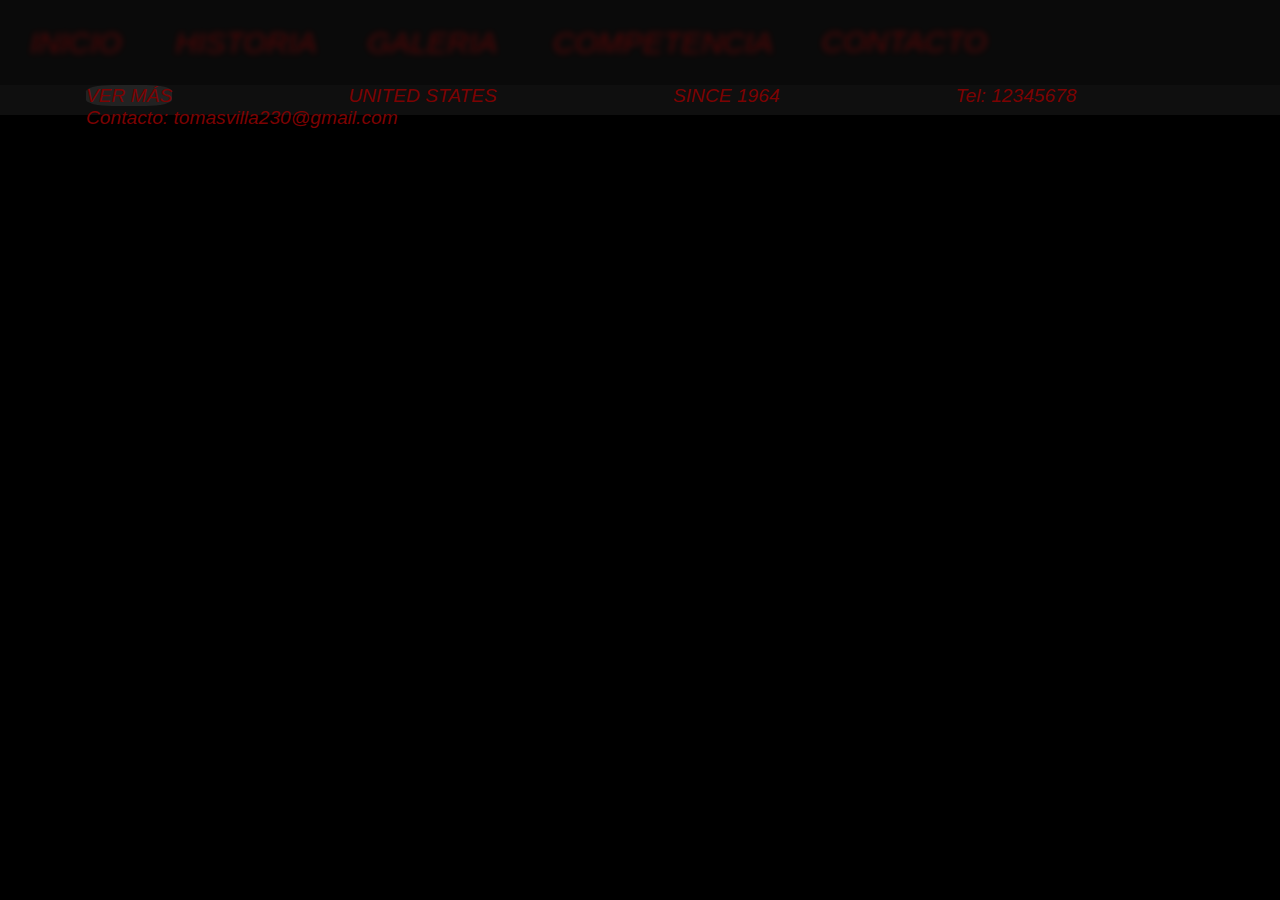
==== pages/competencia.html @ a8cf982a "terminado?" ====
<!DOCTYPE html>
<html lang="en">
<head>
    <meta charset="UTF-8">
    <meta http-equiv="X-UA-Compatible" content="IE=edge">
    <meta name="viewport" content="width=device-width, initial-scale=1.0">
    <meta name="keywords" content="auto, mustang, car, ford, muscle car, camaro, racing, challenger, american car, competencia">
    <title>Competencia</title>
    <link href="https://cdn.jsdelivr.net/npm/bootstrap@5.3.0-alpha3/dist/css/bootstrap.min.css" rel="stylesheet"
        integrity="sha384-KK94CHFLLe+nY2dmCWGMq91rCGa5gtU4mk92HdvYe+M/SXH301p5ILy+dN9+nJOZ" crossorigin="anonymous">
    <link rel="stylesheet" href="../css/style.css">
</head>
<link rel="shortcut icon" href="../Multimedia/LOGO-MUSTANG.JPG">
<link rel="shortcut icon" href="./Multimedia/LOGO-MUSTANG.JPG">

<body>

    <header container>
        <ul>
            <li><a href="../index.html">INICIO</a></li>
            <li><a href="../pages/historia.html">HISTORIA</a></li>
            <li><a href="../pages/galeria.html">GALERIA</a></li>
            <li><a href="../pages/competencia.html">COMPETENCIA</a></li>
            <li><a href="../pages/contacto.html">CONTACTO</a></li>
        </ul>
    </header>
    
    <footer>
        <ol>
            <li><a href="#">VER MÁS</a></li>
            <li>UNITED STATES</li>
            <li>SINCE 1964</li>
            <li>Tel: 12345678</li>
            <li>Contacto: tomasvilla230@gmail.com</li>
            
        </ol>
    </footer>

    <script src="https://cdn.jsdelivr.net/npm/bootstrap@5.3.0-alpha3/dist/js/bootstrap.bundle.min.js"
        integrity="sha384-ENjdO4Dr2bkBIFxQpeoTz1HIcje39Wm4jDKdf19U8gI4ddQ3GYNS7NTKfAdVQSZe"
        crossorigin="anonymous"></script>
</body>

</html>
---- css/style.css ----
* {
  margin: 0;
  padding: 0; }

body {
  background-color: black; }

header {
  background-color: #0a0a0a; }

header ul li a {
  font-size: 30px;
  color: #7c0202;
  font-family: 'Franklin Gothic Medium', 'Arial Narrow', Arial, sans-serif;
  font-style: oblique;
  padding: 10%;
  justify-content: center;
  text-decoration: none; }

header ul {
  display: flex;
  list-style: none; }

header ul li {
  padding: 2%; }

header ul li a {
  text-transform: uppercase;
  color: #7c0202;
  padding: 5%;
  transition: 0.5s ease; }

header ul li a {
  text-transform: uppercase;
  color: #7c0202;
  padding: 5%;
  transition: 0.5s ease; }

header ul:hover li a {
  color: #940d0d; }

ul:hover li a:not(:hover) {
  color: #fa0101;
  opacity: 0.3;
  filter: blur(3px); }

footer {
  background-color: #0f0f0f;
  height: 30px;
  position: inherit; }

ol li {
  list-style: none;
  margin: 70px;
  display: inline;
  color: #7c0202;
  font-size: 120%;
  font-family: 'Franklin Gothic Medium', 'Arial Narrow', Arial, sans-serif;
  font-style: oblique;
  padding: 1rem; }

ol li a {
  text-decoration: none;
  color: #7c0202;
  background-color: #222222;
  border-radius: 30%; }

div {
  background-color: #242323;
  padding: 1%;
  margin: 1%;
  border-radius: 15px; }

h2 {
  font-family: 'Franklin Gothic Medium', 'Arial Narrow', Arial, sans-serif;
  font-size: 20px;
  color: #7c0202;
  background-color: #070707;
  text-align: center;
  border-color: #7e1e1e;
  border-radius: 20px; }

h3 {
  font-family: 'Franklin Gothic Medium', 'Arial Narrow', Arial, sans-serif;
  font-size: 19px;
  color: #7c0202; }

.cabrio {
  padding-left: 25%; }

iframe {
  margin-right: 10%;
  margin-left: 25%; }

.123 {
  padding: 5%;
  border-radius: 15px; }
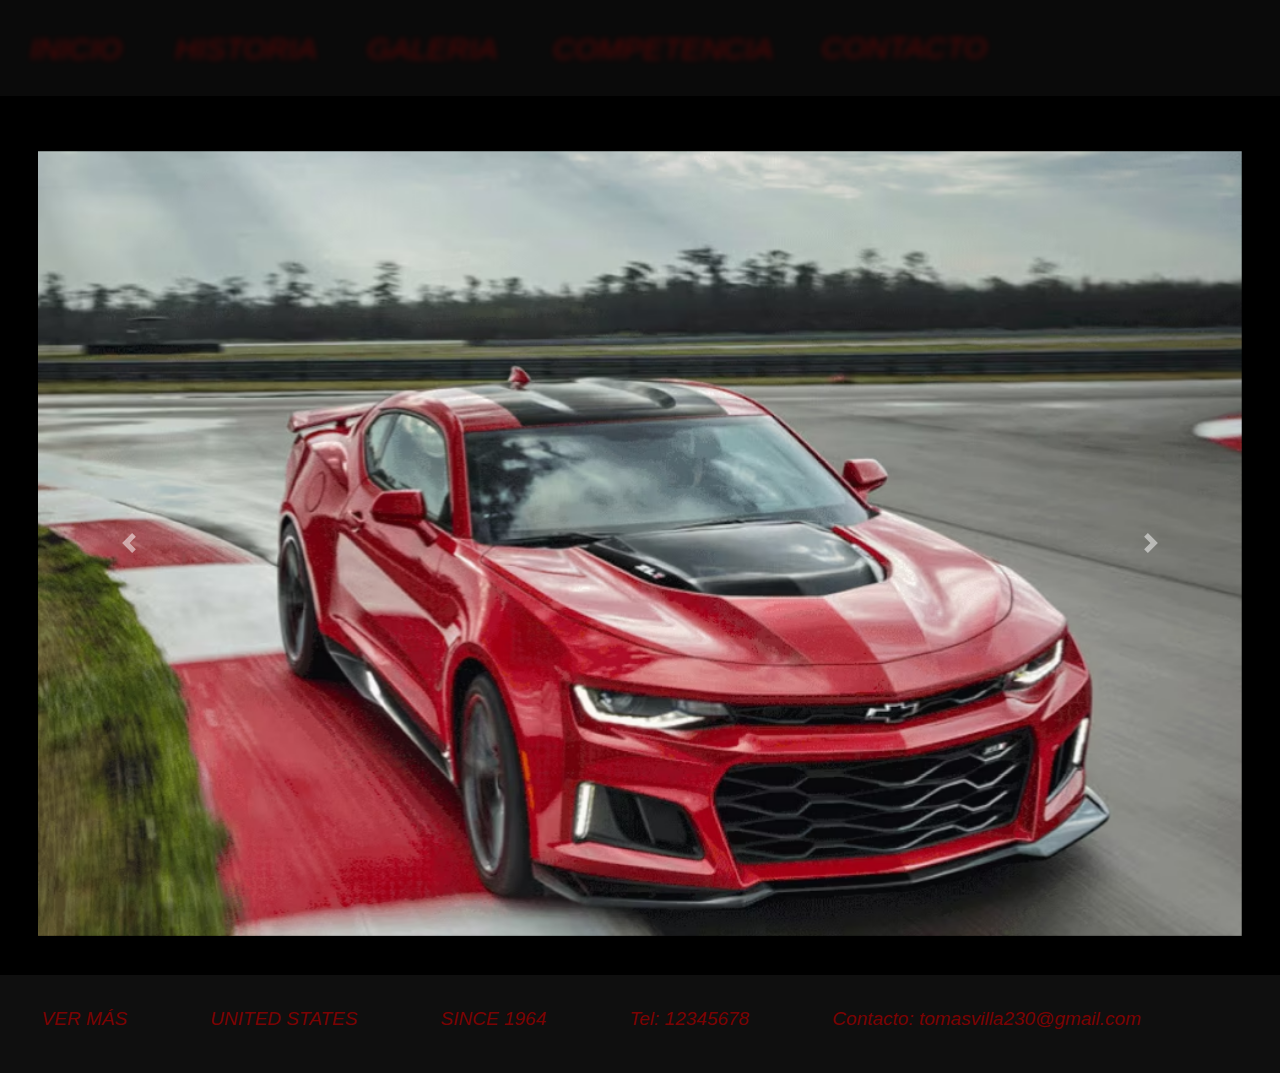
==== commit 20fd7da8: "commit" ====
--- a/pages/competencia.html
+++ b/pages/competencia.html
@@ -1,13 +1,13 @@
 <!DOCTYPE html>
 <html lang="en">
+
 <head>
     <meta charset="UTF-8">
     <meta http-equiv="X-UA-Compatible" content="IE=edge">
     <meta name="viewport" content="width=device-width, initial-scale=1.0">
     <meta name="keywords" content="auto, mustang, car, ford, muscle car, camaro, racing, challenger, american car, competencia">
     <title>Competencia</title>
-    <link href="https://cdn.jsdelivr.net/npm/bootstrap@5.3.0-alpha3/dist/css/bootstrap.min.css" rel="stylesheet"
-        integrity="sha384-KK94CHFLLe+nY2dmCWGMq91rCGa5gtU4mk92HdvYe+M/SXH301p5ILy+dN9+nJOZ" crossorigin="anonymous">
+    <link rel="stylesheet" href="https://cdn.jsdelivr.net/npm/bootstrap@4.0.0/dist/css/bootstrap.min.css" integrity="sha384-Gn5384xqQ1aoWXA+058RXPxPg6fy4IWvTNh0E263XmFcJlSAwiGgFAW/dAiS6JXm" crossorigin="anonymous">
     <link rel="stylesheet" href="../css/style.css">
 </head>
 <link rel="shortcut icon" href="../Multimedia/LOGO-MUSTANG.JPG">
@@ -15,7 +15,7 @@
 
 <body>
 
-    <header container>
+    <header>
         <ul>
             <li><a href="../index.html">INICIO</a></li>
             <li><a href="../pages/historia.html">HISTORIA</a></li>
@@ -24,21 +24,54 @@
             <li><a href="../pages/contacto.html">CONTACTO</a></li>
         </ul>
     </header>
-    
-    <footer>
-        <ol>
-            <li><a href="#">VER MÁS</a></li>
-            <li>UNITED STATES</li>
-            <li>SINCE 1964</li>
-            <li>Tel: 12345678</li>
-            <li>Contacto: tomasvilla230@gmail.com</li>
-            
-        </ol>
+
+<div class="carru">
+                <div id="carouselExampleControls" class="carousel slide" data-ride="carousel">
+                    <div class="carousel-inner">
+                        <div class="carousel-item active">
+                            <img class="d-block w-100" src="../Multimedia/camaro.avif" alt="Camaro"  height="30%" width="20%">
+                        </div>
+                        <div class="carousel-item">
+                            <img class="d-block w-100" src="../Multimedia/challenger.avif" alt="Challenger" height="30%" width="20%">
+                        </div>
+                        <div class="carousel-item">
+                            <img class="d-block w-100" src="../Multimedia/charger.jpg" alt="Charger"  height="30%" width="20%">
+                        </div>
+                    </div>
+                    <a class="carousel-control-prev" href="#carouselExampleControls" role="button" data-slide="prev">
+                        <span class="carousel-control-prev-icon" aria-hidden="true"></span>
+                        <span class="sr-only">Anterior</span>
+                    </a>
+                    <a class="carousel-control-next" href="#carouselExampleControls" role="button" data-slide="next">
+                        <span class="carousel-control-next-icon" aria-hidden="true"></span>
+                        <span class="sr-only">Siguiente</span>
+                    </a>
+                </div>
+            </div>
+        </div>
+ 
+    <footer class="footer">
+        <nav class="nav">
+            <a class="nav-link active" href="#">
+                <h3>VER MÁS</h3>
+            </a>
+            <a class="nav-link disabled" href="#">
+                <h3>UNITED STATES</h3>
+            </a>
+            <a class="nav-link disabled" href="#">
+                <h3>SINCE 1964</h3>
+            </a>
+            <a class="nav-link disabled" href="#">
+                <h3>Tel: 12345678</h3>
+            </a>
+            <a class="nav-link disabled" href="#">
+                <h3>Contacto: tomasvilla230@gmail.com</h3>
+            </a>
+        </nav>
     </footer>
-
-    <script src="https://cdn.jsdelivr.net/npm/bootstrap@5.3.0-alpha3/dist/js/bootstrap.bundle.min.js"
-        integrity="sha384-ENjdO4Dr2bkBIFxQpeoTz1HIcje39Wm4jDKdf19U8gI4ddQ3GYNS7NTKfAdVQSZe"
-        crossorigin="anonymous"></script>
-</body>
+    <script src="https://code.jquery.com/jquery-3.2.1.slim.min.js" integrity="sha384-KJ3o2DKtIkvYIK3UENzmM7KCkRr/rE9/Qpg6aAZGJwFDMVNA/GpGFF93hXpG5KkN" crossorigin="anonymous"></script>
+    <script src="https://cdn.jsdelivr.net/npm/popper.js@1.12.9/dist/umd/popper.min.js" integrity="sha384-ApNbgh9B+Y1QKtv3Rn7W3mgPxhU9K/ScQsAP7hUibX39j7fakFPskvXusvfa0b4Q" crossorigin="anonymous"></script>
+    <script src="https://cdn.jsdelivr.net/npm/bootstrap@4.0.0/dist/js/bootstrap.min.js" integrity="sha384-JZR6Spejh4U02d8jOt6vLEHfe/JQGiRRSQQxSfFWpi1MquVdAyjUar5+76PVCmYl" crossorigin="anonymous"></script>
+  </body>
 
 </html>--- a/css/style.css
+++ b/css/style.css
@@ -6,9 +6,11 @@
   background-color: black; }
 
 header {
-  background-color: #0a0a0a; }
+  background-color: #0a0a0a;
+  text-decoration: none; }
 
 header ul li a {
+  text-decoration: none;
   font-size: 30px;
   color: #7c0202;
   font-family: 'Franklin Gothic Medium', 'Arial Narrow', Arial, sans-serif;
@@ -19,39 +21,41 @@
 
 header ul {
   display: flex;
-  list-style: none; }
+  list-style: none;
+  text-decoration: none; }
 
 header ul li {
   padding: 2%; }
 
 header ul li a {
+  text-decoration: none;
   text-transform: uppercase;
   color: #7c0202;
   padding: 5%;
   transition: 0.5s ease; }
 
 header ul li a {
+  text-decoration: none;
   text-transform: uppercase;
   color: #7c0202;
   padding: 5%;
   transition: 0.5s ease; }
 
 header ul:hover li a {
+  text-decoration: none;
   color: #940d0d; }
 
 ul:hover li a:not(:hover) {
+  text-decoration: none;
   color: #fa0101;
   opacity: 0.3;
   filter: blur(3px); }
 
 footer {
-  background-color: #0f0f0f;
-  height: 30px;
-  position: inherit; }
+  background-color: #0f0f0f; }
 
-ol li {
-  list-style: none;
-  margin: 70px;
+nav a {
+  margin: 2%;
   display: inline;
   color: #7c0202;
   font-size: 120%;
@@ -59,20 +63,9 @@
   font-style: oblique;
   padding: 1rem; }
 
-ol li a {
-  text-decoration: none;
-  color: #7c0202;
-  background-color: #222222;
-  border-radius: 30%; }
-
-div {
-  background-color: #242323;
-  padding: 1%;
-  margin: 1%;
-  border-radius: 15px; }
-
 h2 {
   font-family: 'Franklin Gothic Medium', 'Arial Narrow', Arial, sans-serif;
+  text-shadow: 2px 1px 0.5px #4b1616;
   font-size: 20px;
   color: #7c0202;
   background-color: #070707;
@@ -92,6 +85,19 @@
   margin-right: 10%;
   margin-left: 25%; }
 
-.123 {
-  padding: 5%;
-  border-radius: 15px; }
+.carru {
+  padding: 3%;
+  margin: auto;
+  border-radius: 15%;
+  border-color: #4b0404; }
+
+.imagenes {
+  background-color: #303030;
+  margin: 3%;
+  padding: 0.5%;
+  border-radius: 3%;
+  border-color: #fa0606; }
+
+.img {
+  border-radius: 15%;
+  padding: 10%; }
